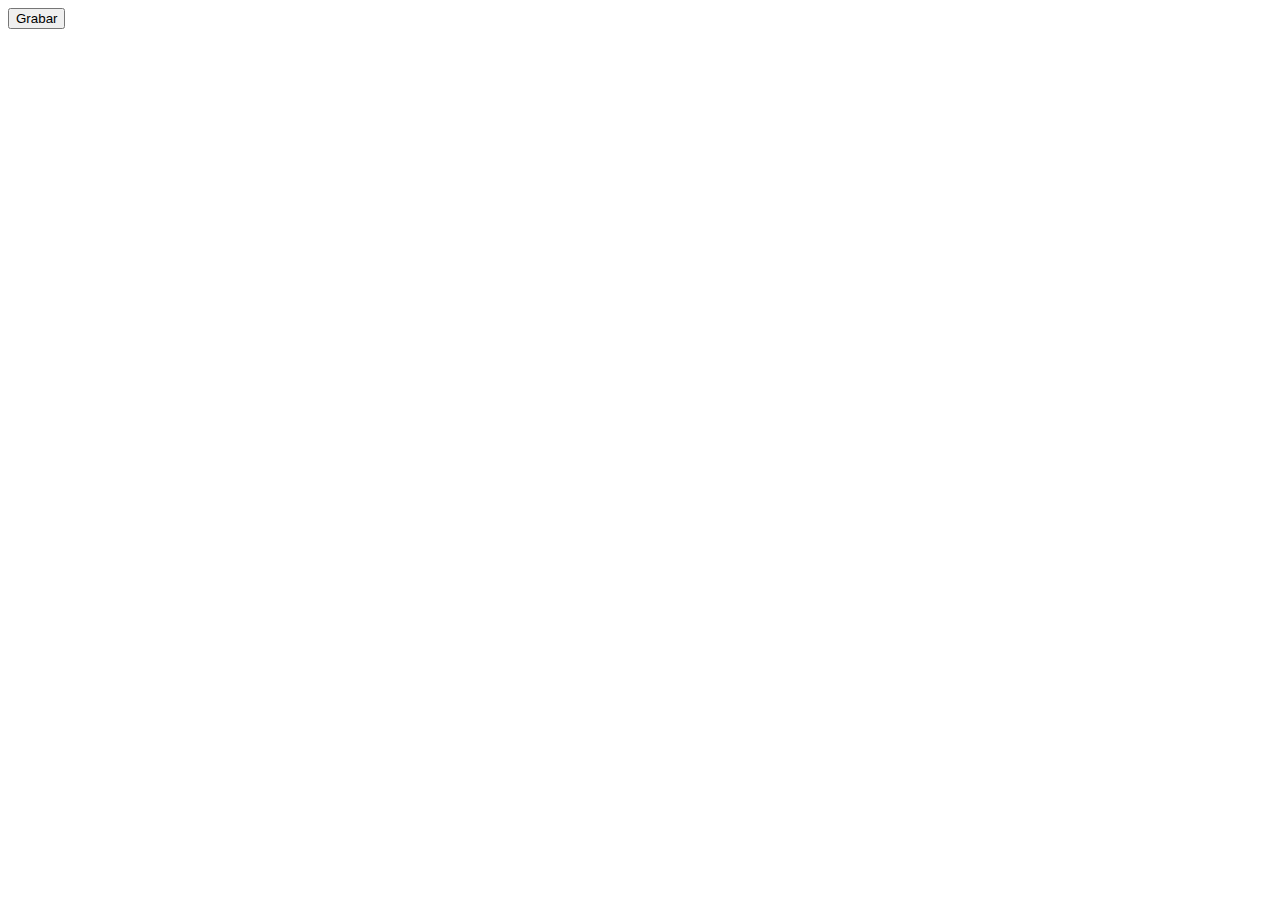
==== oradores..html @ e846ecad "se agrega oradores html" ====
<!DOCTYPE html>
<html lang="en">
<head>
    <meta charset="UTF-8">
    <meta name="viewport" content="width=device-width, initial-scale=1.0">
    <title>Document</title>
</head>
<body>
    <form>
        <imput id="nombre">
        <imput id="apellido">
        <imput id="mail">
        <imput id ="tema">
        <button id="grabar">
            Grabar
        </button>
    </form>
    <script>
        const nuevoOrador = ()=>{
            const nombre = document.getElementById('nombre').value;
            const apellido = document.getElementById('apellido').value;
            const mail = document.getElementById('mail').value;
            const tema = document.getElementById('tema').value;

            //post al servidor
            //preparo la petgit icion
            const respuesta = fetch('https:regres.in/api/users?page=2');
            //intento resolver problema
            respuesta 
                .then(response => response.json())
                .then(users => {
                 //actualizar el div del html con la info
                     dibujarTabla(users)
                 })
                .catch(error => console.log(error))
          }
        document.getElementById('btnGrabar',nuevoOrador);
        
    </script>

</body>
</html>
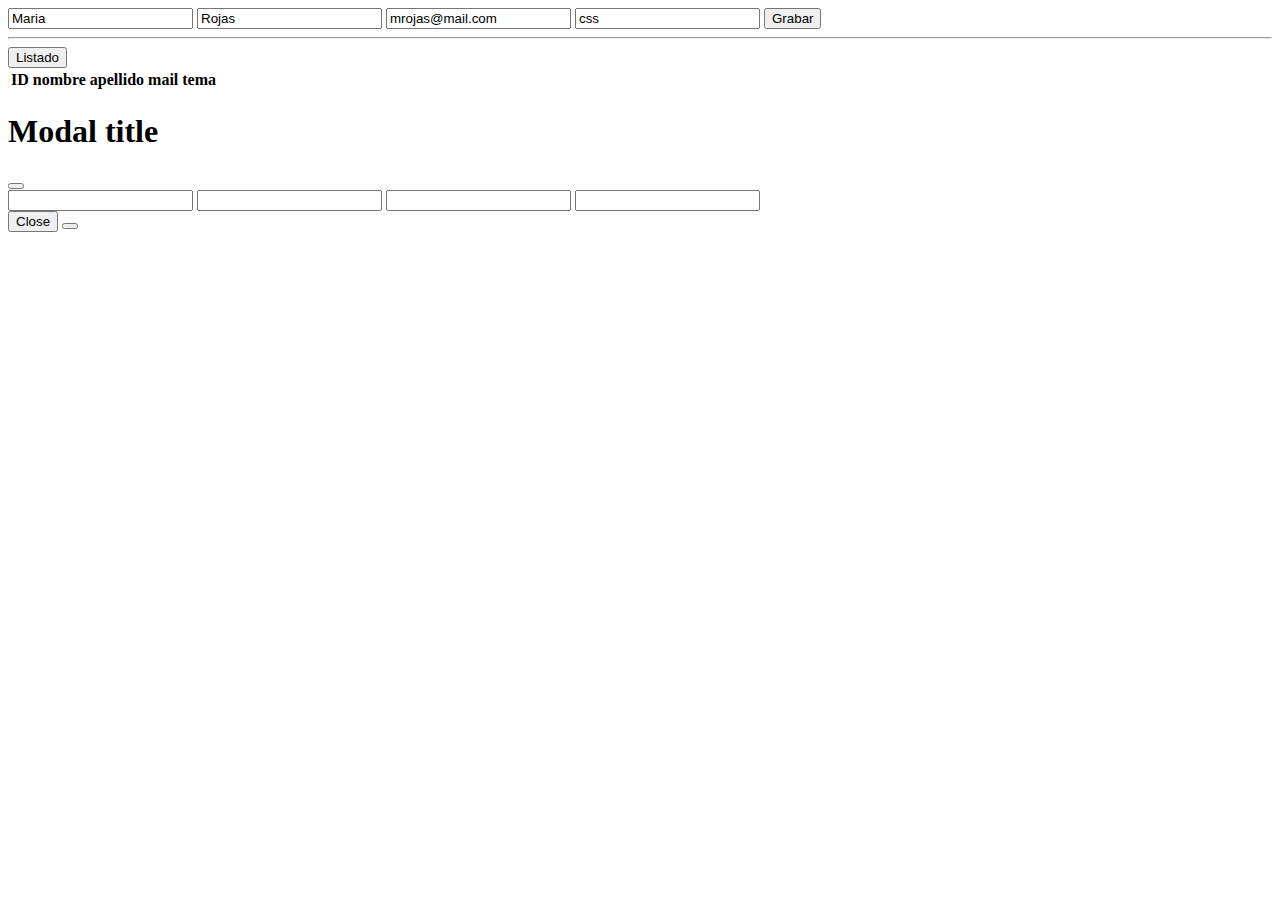
==== commit 22b876f0: "actualiza oradores" ====
--- a/oradores..html
+++ b/oradores..html
@@ -7,36 +7,211 @@
 </head>
 <body>
     <form>
-        <imput id="nombre">
-        <imput id="apellido">
-        <imput id="mail">
-        <imput id ="tema">
-        <button id="grabar">
+        <input id="nombre" value="Maria">
+        <input id="apellido" value="Rojas">
+        <input id="mail" value="mrojas@mail.com">
+        <input id ="tema" value="css">
+        <button id="btnGrabar" type = "button">
             Grabar
         </button>
     </form>
+    <hr/>
+    <button id="btnListado">
+        Listado
+    </button>
+    <table class="table">
+        <thead>
+            <tr>
+                <th scope="col">ID</th>
+                <th scope="col">nombre</th>
+                <th scope="col">apellido</th>
+                <th scope="col">mail</th>
+                <th scope="col">tema</th>
+            </tr>
+        </thead>
+        <tbody id = "userRows">
+
+        </tbody>
+    </table>
+    <div id="userRows></div>
+    
+   
+    <div class="modal fade" id="exampleModal" tabindex="-1" aria-labelledby="exampleModalLabel" aria-hidden="true">
+        <div class="modal-dialog">
+        <div class="modal-content">
+            <div class="modal-header">
+                  <h1 class="modal-title fs-5" id="exampleModalLabel">Modal title</h1>
+                  <button type="button" class="btn-close" data-bs-dismiss="modal" aria-label="Close"></button>
+                </div>
+                <div class="modal-body">
+                    <form class = "form">
+                        <input id="nombreActualizar">
+                        <input id="apellidoActualizar">
+                        <input id="mailActualizar">
+                        <input id ="temaActualizar">
+                        
+                    </form>
+                </div>
+                <div class="modal-footer">
+                 <button type="button" class="btn btn-secondary" data-bs-dismiss="modal">Close</button>
+                 <button type="button" class="btn btn-primary" onclick="actualizarOrador()">
+            </div>
+        </div>
+        </div>
+    </div>
+
+
     <script>
-        const nuevoOrador = ()=>{
+        let oradorId;
+        let oradores = [];
+        let oradorActual;
+        
+        const setId = (id) => {
+            orador = id;
+            const orador = oradores.find(o => o.id === id);
+            oradorActual = orador;
+
+            document.getElementById('nombreActualizar').value = oradorActual.nombre;
+            document.getElementById('apellidoActualizar').value = oradorActual.apellido;
+            document.getElementById('mailActualizar').value = oradorActual.mail;
+            document.getElementById('temaActualizar').value = oradorActual.tema;
+        }
+
+        const setOradores = (nuevosOradores) => {
+            oradores = nuevosOradores;
+            
+        }
+        const actualizarOrador = () => {
+            if(oradorActual) {
+                return;
+            }
+            const nombre = document.getElementById('nombreActualizar').value;
+            const apellido = document.getElementById('apellidoActualizar').value;
+            const mail = document.getElementById('mailActualizar').value;
+            const tema = document.getElementById('temaActualizar').value;
+            //alert('enviando a actualizar');
+            const orador = {
+                nombre,
+                apellido,
+                mail,
+                tema
+            };
+          
+            //post al servidor
+            //preparo la peticion
+            const respuesta = fetch(`http://localhost:8080/web-app/api/orador?id${oradorActual.id}`,{
+                method: 'PUT',
+                body: JSON.stringify(orador)
+            });
+
+            //intento resolver problema
+            respuesta 
+            .then(response => response.json())
+            .then(respuesta => {
+                //actualizar el div del html con la info
+                alert(`Se ha actualizado orador id: ${respuesta.id}`);
+            })
+            .catch(error => console.log(error))
+        }
+
+        const eliminarOrador = (id) => {
+            const respuesta = fetch(`http://localhost:8080/web-app/api/orador?id=${id}`,{
+                method: 'DELETE'
+            });
+
+            //intento resolver problema
+            respuesta 
+            .then(response => response.json())
+            .then(respuesta => {
+                //actualizar el div del html con la info
+                alert(`Se ha eliminado el orador id: ${id}`);
+                listarOradores();
+            })
+            .catch(error => console.log(error))
+            
+        }
+        const nuevoOrador = () => {
             const nombre = document.getElementById('nombre').value;
             const apellido = document.getElementById('apellido').value;
             const mail = document.getElementById('mail').value;
             const tema = document.getElementById('tema').value;
 
+            const orador = {
+                nombre,
+                apellido,
+                mail,
+                tema
+            };
+
             //post al servidor
-            //preparo la petgit icion
-            const respuesta = fetch('https:regres.in/api/users?page=2');
+            //preparo la peticion
+            const respuesta = fetch('http://localhost:8080/web-app/api/orador',{
+                method: 'POST',
+                body: JSON.stringify(orador)
+            });
+
             //intento resolver problema
             respuesta 
+            .then(response => response.json())
+            .then(respuesta => {
+                //actualizar el div del html con la info
+                alert('Se ha dado de alta el orador id: ${respuesta.id}');
+            })
+            .catch(error => console.log(error))
+        }
+
+        function listarOradores (){
+            //1preparo la petición
+            const respuesta = fetch ('https://localhost:8080/web-app/api/orador');
+
+            //2intento resolver la promesa
+            respuesta
                 .then(response => response.json())
                 .then(users => {
-                 //actualizar el div del html con la info
-                     dibujarTabla(users)
-                 })
+                    setOradores(oradores);
+
+                    dibujarTabla(oradores)
+                })
                 .catch(error => console.log(error))
-          }
-        document.getElementById('btnGrabar',nuevoOrador);
-        
-    </script>
-
+        }
+
+        function dibujarTabla(data) {
+            const rows = dibujarFilas(data);
+            document.getElementById('usersRows').innerHTML = rows;
+        }
+        function dibujarFilas(oradores){
+            let rows = ``;
+            for(let orador of oradores){
+                //console.log(orador)
+                rows += `
+                <tr>
+                    <th scope="row">${user.id}</th>
+                    <td>${orador.nombre}</td>
+                    <td>${orador.apellido}</td>
+                    <td>${orador.tema}</td>
+                    <td>${orador.mail}</td>
+                    <td>
+                        <button onClick "eliminarOrador(${orador.id})">Eliminar</button>              
+                        <button type="button" class="btn btn-primary" data-bs-target="#exampleModal" onClick="setId(${orador.id})">
+                            Editar 
+                        <button>
+                    </td>
+                </tr>
+                `
+            } 
+            return rows;
+        }
+             
+        consttListadoOradores = () =>
+        document.getElementById('btnGrabar').addEventListener('click',nuevoOrador);
+
+        document.getElementById('btnListado').addEventListener('click',listarOradores);
+
+       // document.getElementById('btnEliminar').addEventListener('click',Eliminar);
+
+        listarOradores();
+    </script> 
+    <script src="https://cdn.jsdelivr.net/npm/bootstrap@5.3.2/dist/js/bootstrap.bundle.min.js" integrity="sha384-C6RzsynM9kWDrMNeT87bh95OGNyZPhcTNXj1NW7RuBCsyN/o0jlpcV8Qyq46cDfL" crossorigin="anonymous"></script>
+    
 </body>
 </html>